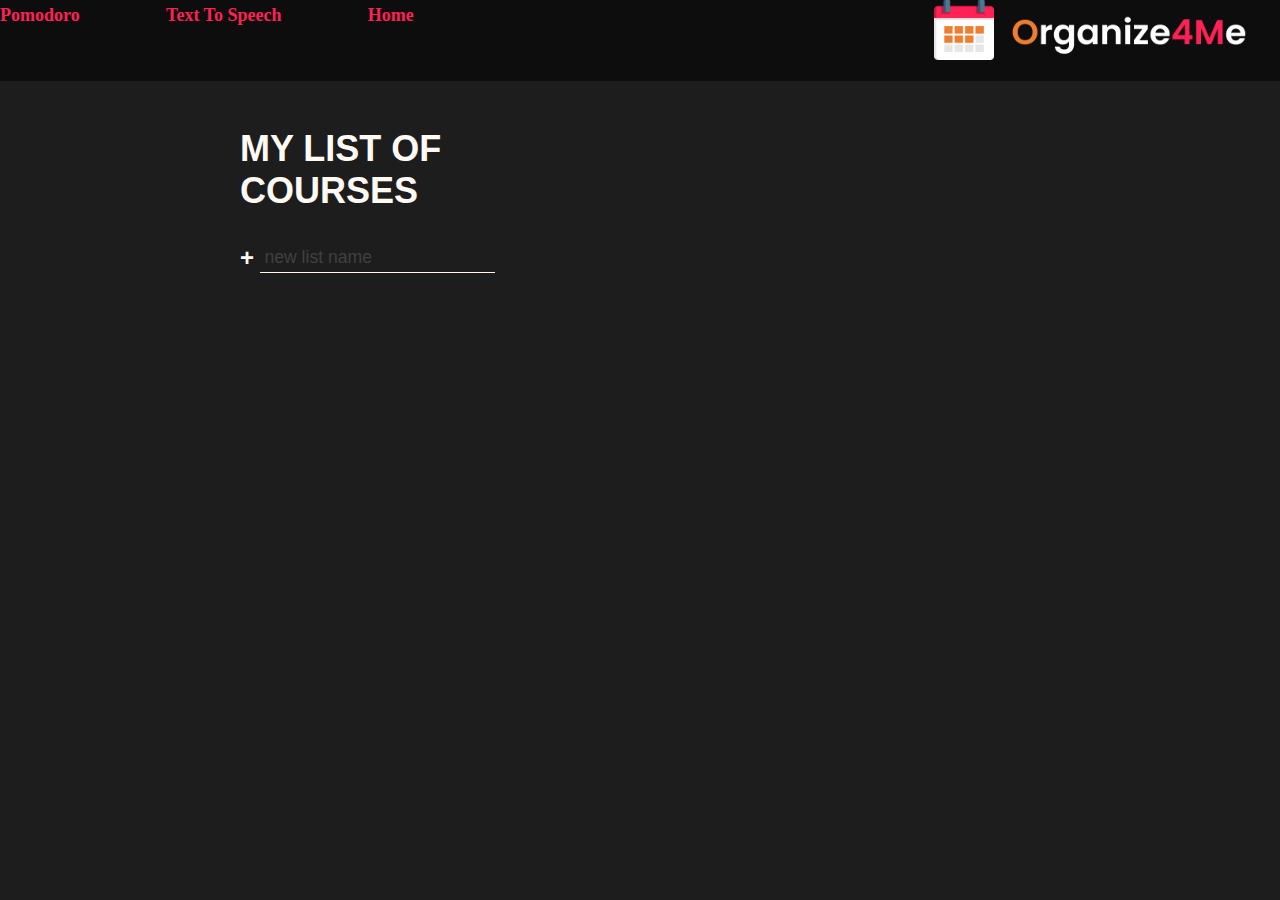
==== Assignment_Page/assignment.html @ cb3254a6 "Add files via upload" ====
<!DOCTYPE html>
<html lang="en">
  <head>
    <meta charset="UTF-8" />
    <meta name="viewport" content="width=device-width, initial-scale=1.0" />
    <meta http-equiv="X-UA-Compatible" content="ie=edge" />
    <title>Assignment</title>
    <link
      href="https://fonts.googleapis.com/css?family=Work+Sans:300,400,700,900&display=swap"
      rel="stylesheet"
    />
    <link rel="stylesheet" href="css/main.css" />
    <link rel="icon" href="/images/calendar.png">
    <script defer src="script.js"></script>
  </head>

  <body>
    <div id="wrapper">
      <div class="sidebar">
          <a href="/Pomodoro/Pomodoro.html" class="menu_options">Pomodoro</a>
          <a href="/text-to-speech/text_to_speech.html" class="menu_options">Text To Speech</a>
          <a href="/Landing_page/index.html" class="menu_options">Home</a>
          <img src="/images/logo.png" alt="logo" height="60">
      </div>
  </div>
  <div class="padding_to"></div>
    <center><h1 style="margin-left: 110%;">ASSIGNMENTS</h1></center>

    <div class="all-tasks">
      <h2 class="task-list-title">MY LIST OF COURSES</h2>
      <ul class="task-list" data-lists></ul>

      <form action="" data-new-list-form>
        <input 
          type="text"
          class="new list"
          data-new-list-input
          placeholder="new list name"
          aria-label="new list name"
        />
        <button class="btn create" aria-label="create new list">+</button>
      </form>
    </div>

    <div class="todo-list" data-list-display-container>
      <div class="todo-header">
        <h2 class="list-title" data-list-title>LINKS</h2>
        <p class="task-count" data-list-count>3 Assignment remaining</p>
      </div>

      <div class="todo-body">
        <div class="tasks" data-tasks></div>

        <div class="new-task-creator">
            <form action="" data-new-task-form>
                <input 
                  type="text"
                  data-new-task-input
                  class="new task"
                  placeholder="new task name"
                  aria-label="new task name"
                />
                <button class="btn create" aria-label="create new task">+</button>
              </form>
        </div>

        <div class="delete-stuff">
          <button class="btn delete" data-clear-complete-tasks-button>Clear completed Assignment</button>
          <button class="btn delete" data-delete-list-button>Delete list</button>
        </div>
      </div>
    </div>

   
    </div>
    <template id="task-template">
      <div class="task">
        <input type="checkbox" />
        <label>
          <span class="custom-checkbox"></span>
        </label>
      </div>
    </template>
  </body>
</html>
---- Assignment_Page/css/main.css ----
:root {
  --clr-primary: rgb(148, 0, 211);
  --clr-light: #f4f4f4;
  --clr-dark: #333;
  --clr-warning: rgb(99, 36, 36);
}

*,
*::before,
*::after {
  font-family: inherit;
  box-sizing: border-box;
}

body {
  margin: 0;
  font-family: "Work Sans", sans-serif;
  font-weight: 300;
  font-size: 1.5rem;
  background-color: var(--clr-primary);
  color: var(--clr-light);
  display: grid;
  grid:
    "header header header header" auto "...... lists  active ......" auto/1fr minmax(
      100px,
      300px
    )
    minmax(250px, 500px) 1fr;
}

.title {
  grid-area: header;
  text-align: center;
  font-size: calc(7vw + 2rem);
  font-weight: 800;
  color: rgba(0, 0, 0, 0.1);
  letter-spacing: 2px;
  margin: -0.3em 0 0.5em;
}

.all-tasks {
  grid-area: lists;
}

.task-list {
  font-size: 1.2rem;
  line-height: 1.7;
  list-style: circle;
  padding-left: 1.1em;
}

.list-name {
  cursor: pointer;
}

.list-name:hover {
  opacity: 0.7;
}

form {
  display: flex;
}

.btn {
  cursor: pointer;
  background: 0;
  border: 0;
  padding: 0;
  color: inherit;
}

.btn.create {
  font-size: 1.5rem;
  font-weight: 900;
  margin-right: 0.25em;
  transition: opacity 250ms ease-in;
}

.btn.create:hover {
  opacity: 0.7;
}

.btn.delete {
  opacity: 0.7;
  font-size: 1rem;
  transition: color 200ms;
  color: #333;
}

.btn.delete:hover {
  color: var(--clr-warning);
}

.new {
  background: transparent;
  border: 0;
  color: inherit;
  border-bottom: 1px solid currentColor;
  font-size: inherit;
  outline: none;
  padding: 0.25em;
  transition: border-bottom 150ms ease-in;
  order: 2;
}

.new::-webkit-input-placeholder {
  opacity: 0.4;
}

.new:-ms-input-placeholder {
  opacity: 0.4;
}

.new::-ms-input-placeholder {
  opacity: 0.4;
}

.new::placeholder {
  opacity: 0.4;
}

.new:focus {
  border-bottom-width: 3px;
}

.new:focus::-webkit-input-placeholder {
  opacity: 0.15;
}

.new:focus:-ms-input-placeholder {
  opacity: 0.15;
}

.new:focus::-ms-input-placeholder {
  opacity: 0.15;
}

.new:focus::placeholder {
  opacity: 0.15;
}

.new.list {
  font-size: 1.1rem;
}

.new.task {
  margin-bottom: 0;
}

.active-list {
  font-weight: 700;
}

.todo-list {
  --spacer: 2rem;
  grid-area: active;
  background: var(--clr-light);
  color: var(--clr-dark);
}

.todo-header {
  padding: var(--spacer);
  background: #e4e4e4;
  display: flex;
  align-items: center;
  justify-content: space-between;
}

.list-title {
  margin: 0 1em 0 0;
}

.task-count {
  margin: 0;
  font-size: 1rem;
}

.todo-body {
  padding: var(--spacer);
  position: relative;
}

.new-task-creator .create {
  color: var(--clr-primary);
}

[type="checkbox"] {
  opacity: 0;
  position: absolute;
}

.task label {
  display: flex-inline;
  align-items: center;
  position: relative;
}

.task {
  position: relative;
  margin-bottom: 1.25em;
}

.task::after {
  content: "";
  position: absolute;
  right: 0;
  left: 0;
  bottom: -0.5em;
  height: 1px;
  background: currentColor;
  opacity: 0.1;
}

.custom-checkbox {
  --size: 0.75em;
  display: inline-block;
  width: var(--size);
  height: var(--size);
  margin-right: var(--size);
  cursor: pointer;
  border: 2px solid currentColor;
  border-radius: 50%;
  -webkit-transform: scale(1);
  transform: scale(1);
  transition: -webkit-transform 300ms ease-in-out;
  transition: transform 300ms ease-in-out;
  transition: transform 300ms ease-in-out, -webkit-transform 300ms ease-in-out;
}

.task:hover .custom-checkbox,
[type="checkbox"]:focus + label .custom-checkbox {
  -webkit-transform: scale(1.2);
  transform: scale(1.2);
  color: var(--clr-primary);
}

[type="checkbox"]:checked + label .custom-checkbox {
  background: var(--clr-primary);
  border-color: var(--clr-primary);
  box-shadow: inset 0 0 0px 2px white;
}

[type="checkbox"]:checked + label {
  opacity: 0.5;
}

.task label::after {
  content: "";
  position: absolute;
  left: 0;
  right: 0;
  left: 1.5em;
  top: 50%;
  height: 3px;
  background: currentColor;
  -webkit-transform: scaleX(0);
  transform: scaleX(0);
  -webkit-transform-origin: right;
  transform-origin: right;
  transition: -webkit-transform 150ms ease-in-out;
  transition: transform 150ms ease-in-out;
  transition: transform 150ms ease-in-out, -webkit-transform 150ms ease-in-out;
}

[type="checkbox"]:checked + label::after {
  -webkit-transform: scaleX(1);
  transform: scaleX(1);
  -webkit-transform-origin: left;
  transform-origin: left;
}

.delete-stuff {
  display: flex;
  justify-content: space-evenly;
  position: absolute;
  width: 100%;
  left: 0;
  bottom: -35px;
  color: var(--clr-light);
}

@import url("https://fonts.googleapis.com/css2?family=Poppins:wght@300&display=swap");

* {
  text-decoration: none;
  color: rgb(255, 250, 244);
  font-family: "Poppins", sans-serif;
}

body {
  background-color: rgb(29, 29, 29);
  color: white;
}

#wrapper .sidebar {
  position: fixed;
  left: 0;
  top: 0;
  background-color: rgb(14, 13, 13);
  width: 100%;
  height: 9%;
}

h1 {
  font-size: 40px;
  text-align: center;
}

a {
  color: #fd2155;
}

a:hover {
  color: grey;
}

.main_content {
  margin-left: 15%;
}

p {
  font-size: 20px;
  margin-left: 15%;
  margin-right: 10%;
  line-height: 170%;
}

.title {
  margin-left: 15px;
  font-size: 100px;
}

img {
  position: absolute;
  right: 0;
}

#wrapper{
  font-size: 23px;
}

header {
  overflow:hidden;
  padding-top:20px;
}

.menu_options{
  font-family: Poppins;
  font-weight: Bold;
  font-size:18px;
  margin-right:80px;
  color:rgba(253,33,85,1);
  
}

.menubar{
  float:right;
  margin-top:10px;
}

.logo{
  position:relative;
  left:20px;
}
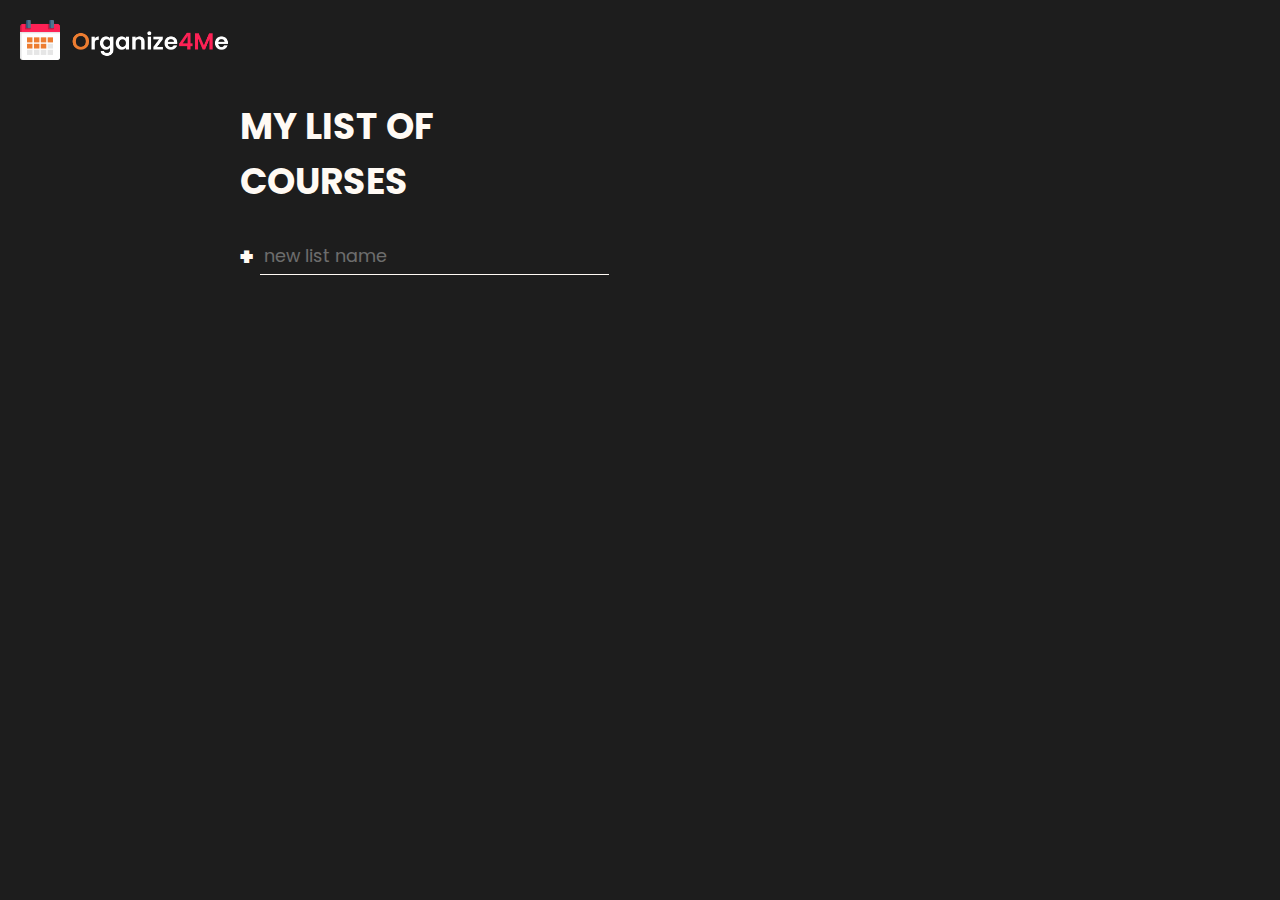
==== commit f807055e: "assignment page changes" ====
--- a/Assignment_Page/assignment.html
+++ b/Assignment_Page/assignment.html
@@ -14,17 +14,29 @@
     <script defer src="script.js"></script>
   </head>
 
+  <header>
+    <img src="/images/logo.png" alt="logo" height="40" class="logo" href="/Landing_page/index.html">
+
+    <!-- <div class="menubar">
+      <a href="/Landing_page/index.html" class="menu_options">Home</a>
+        <a href="/Pomodoro/Pomodoro.html" class="menu_options">Pomodoro</a>
+        <a href="/text-to-speech/text_to_speech.html" class="menu_options">Text-to-speech</a>
+        <a href="/class_links/calendar.html" class="menu_options">Class Links</a>
+        
+    </div> -->
+  </header>
+
   <body>
-    <div id="wrapper">
+    <!-- <div id="wrapper">
       <div class="sidebar">
           <a href="/Pomodoro/Pomodoro.html" class="menu_options">Pomodoro</a>
           <a href="/text-to-speech/text_to_speech.html" class="menu_options">Text To Speech</a>
           <a href="/Landing_page/index.html" class="menu_options">Home</a>
           <img src="/images/logo.png" alt="logo" height="60">
       </div>
-  </div>
+  </div> -->
   <div class="padding_to"></div>
-    <center><h1 style="margin-left: 110%;">ASSIGNMENTS</h1></center>
+    <!-- <center><h1 style="margin-left: 110%;">ASSIGNMENTS</h1></center> -->
 
     <div class="all-tasks">
       <h2 class="task-list-title">MY LIST OF COURSES</h2>
--- a/Assignment_Page/css/main.css
+++ b/Assignment_Page/css/main.css
@@ -1,3 +1,5 @@
+@import url("https://fonts.googleapis.com/css2?family=Poppins:wght@300&display=swap");
+
 :root {
   --clr-primary: rgb(148, 0, 211);
   --clr-light: #f4f4f4;
@@ -102,9 +104,9 @@
   transition: border-bottom 150ms ease-in;
   order: 2;
 }
-
 .new::-webkit-input-placeholder {
   opacity: 0.4;
+  color:#e4e4e4;
 }
 
 .new:-ms-input-placeholder {
@@ -145,6 +147,10 @@
 
 .new.task {
   margin-bottom: 0;
+}
+
+.new.task::placeholder{
+  color:black;
 }
 
 .active-list {
@@ -160,7 +166,7 @@
 
 .todo-header {
   padding: var(--spacer);
-  background: #e4e4e4;
+  background: #ED7D31;
   display: flex;
   align-items: center;
   justify-content: space-between;
@@ -178,10 +184,12 @@
 .todo-body {
   padding: var(--spacer);
   position: relative;
+  height:300px;
 }
 
 .new-task-creator .create {
   color: var(--clr-primary);
+  color:#ED7D31;
 }
 
 [type="checkbox"] {
@@ -193,6 +201,7 @@
   display: flex-inline;
   align-items: center;
   position: relative;
+  color:#ED7D31;
 }
 
 .task {
@@ -209,6 +218,7 @@
   height: 1px;
   background: currentColor;
   opacity: 0.1;
+  
 }
 
 .custom-checkbox {
@@ -275,11 +285,10 @@
   position: absolute;
   width: 100%;
   left: 0;
-  bottom: -35px;
+  bottom:-10px;
   color: var(--clr-light);
-}
-
-@import url("https://fonts.googleapis.com/css2?family=Poppins:wght@300&display=swap");
+  padding-bottom:20px;
+}
 
 * {
   text-decoration: none;
